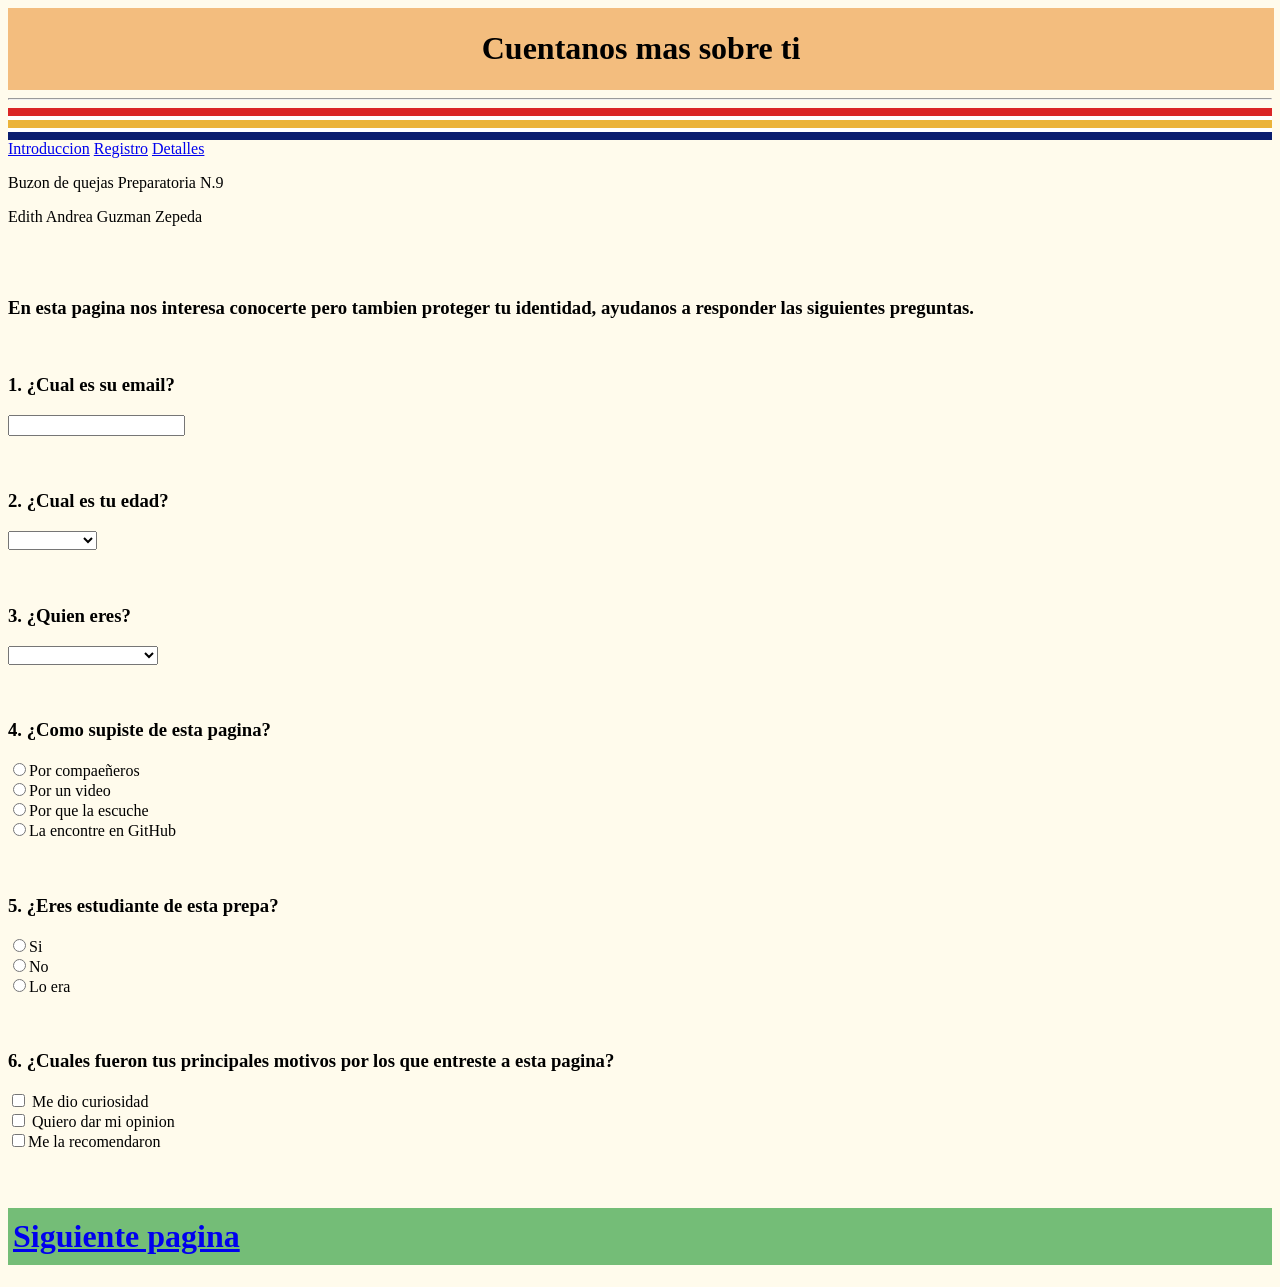
==== Detalles.html @ 09962d0c "actualizar" ====
<!DOCTYPE html>
<html lang="es">
<head>
    <meta charset="UTF-8">
    <meta name="viewport" content="width=device-width, initial-scale=1.0">
    <title>Document</title>
    <link rel="stylesheet" href="cd.css">
</head>
<body>
    <header class="titulo">
        <div class="titulo">
            <h1>Cuentanos mas sobre ti</h1>
        </div>
    </header>
    <hr>
    <div class="linea1"></div>
    <div class="lineain1"></div>
    <div class="linea2"></div>
    <div class="lineain2"></div>
    <div class="linea3"></div>
    <header class="Datos">
        <nav>
            <a href="index.html">Introduccion</a>
            <a href="Detalles.html">Registro</a>
            <a href="introduccion.html">Detalles</a>
        </nav>
    </header>
    <main>

    </main>
        <footer>
                <p>
                    Buzon de quejas Preparatoria N.9 </p>
                <p>
                    Edith Andrea Guzman Zepeda </p>
        </footer>
        <br>
        <br>
        <h3>En esta pagina nos interesa conocerte pero tambien proteger tu identidad, ayudanos a responder las siguientes preguntas.</h3>
        <br>
        <h3>1. ¿Cual es su email?</h3>
        <input type="email">
        </select>
        <br>
        <br>
        <br>
         <h3>2. ¿Cual es tu edad?</h3>
         <select name="edad" required>
            <option name="edad" value=""></option>
            <option name="edad" value="">10-15 años</option>
            <option name="edad" value="">15-20 años</option>
            <option name="edad" value="">20-25 años</option>
            <option name="edad" value="">25-30 años</option>
            <option name="edad" value="">Mas de 30</option>
        </select>
        <br>
        <br>
        <br>
        <h3>3. ¿Quien eres?</h3>
        <select name="nombre" required>
            <option name="nombre" value=""></option>
            <option name="nombre"value="">Raton Quesoso</option>
            <option name="nombre"value="">Mapache Travieso</option>
            <option name="nombre"value="">Oso Apestoso</option>
            <option name="nombre"value="">Cocodrilo Loki</option>
            <option name="nombre"value="">Cucaracha Aplastada</option>
            <option name="nombre"value="">Nahual Enojado</option>
            <option name="nombre"value="">Panda Panzon</option>
            <option name="nombre"value="">Paollito Pepe</option>
            <option name="nombre"value="">Cabipara Dormilon</option>
        </select>
        <br>
        <br>
        <br>
        <h3>4. ¿Como supiste de esta pagina?</h3>
         
        <input type="radio"  >Por compaeñeros
        <br>
        <input type="radio"  >Por un video
        <br>
        <input type="radio"  >Por que la escuche
        <br>
        <input type="radio"  >La encontre en GitHub
        </select>
        <br>
        <br>
        <br>
        <h3>5. ¿Eres estudiante de esta prepa?</h3>
        <input type="radio" >Si
        <br>
        <input type="radio" >No
        <br>
        <input type="radio" >Lo era
        </select>
        <br>
        <br>
        <br>
        <h3>6. ¿Cuales fueron tus principales motivos por los que entreste a esta pagina?</h3>
        <input type="checkbox" > Me dio curiosidad
        <br>
        <input type="checkbox" > Quiero dar mi opinion
        <br>
        <input type="checkbox" >Me la recomendaron
        </select>
        <br>
        <br>
        <br>
        <h1>
        <div class="boton">
        <a href="introduccion.html">Siguiente pagina</a>
        </div>
        </h1>
---- cd.css ----
header.titulo {
    background-color: rgb(243, 189, 126);
    text-align: center;
    margin: 0;
    padding: 1px;
    width: 100%;
    height: 100%;
}
header.img1 {
    text-align: center;
}
div.linea1 {
    display: block;
    height: 8px;
    background-color: rgb(218, 37, 37);
    width: 100%;
}
div.lineain1 {
    display: block;
    height: 4px;
    background-color: rgb(255, 255, 255);
    width: 100%;
}
div.lineain2 {
    display: block;
    height: 4px;
    background-color: rgb(255, 255, 255);
    width: 100%;
}
div.linea2 {
    display: block;
    height: 8px;
    background-color: rgb(235, 179, 58);
    width: 100%;
}
div.linea3 {
    display: block;
    height: 8px;
    background-color: rgb(10, 29, 110);
    width: 100%;
}
body{
    background-color: rgb(255, 251, 236);
}
div.boton{
            padding: 10px 5px;
            background-color: #74bd77;
            color: white;
            border: none;
}
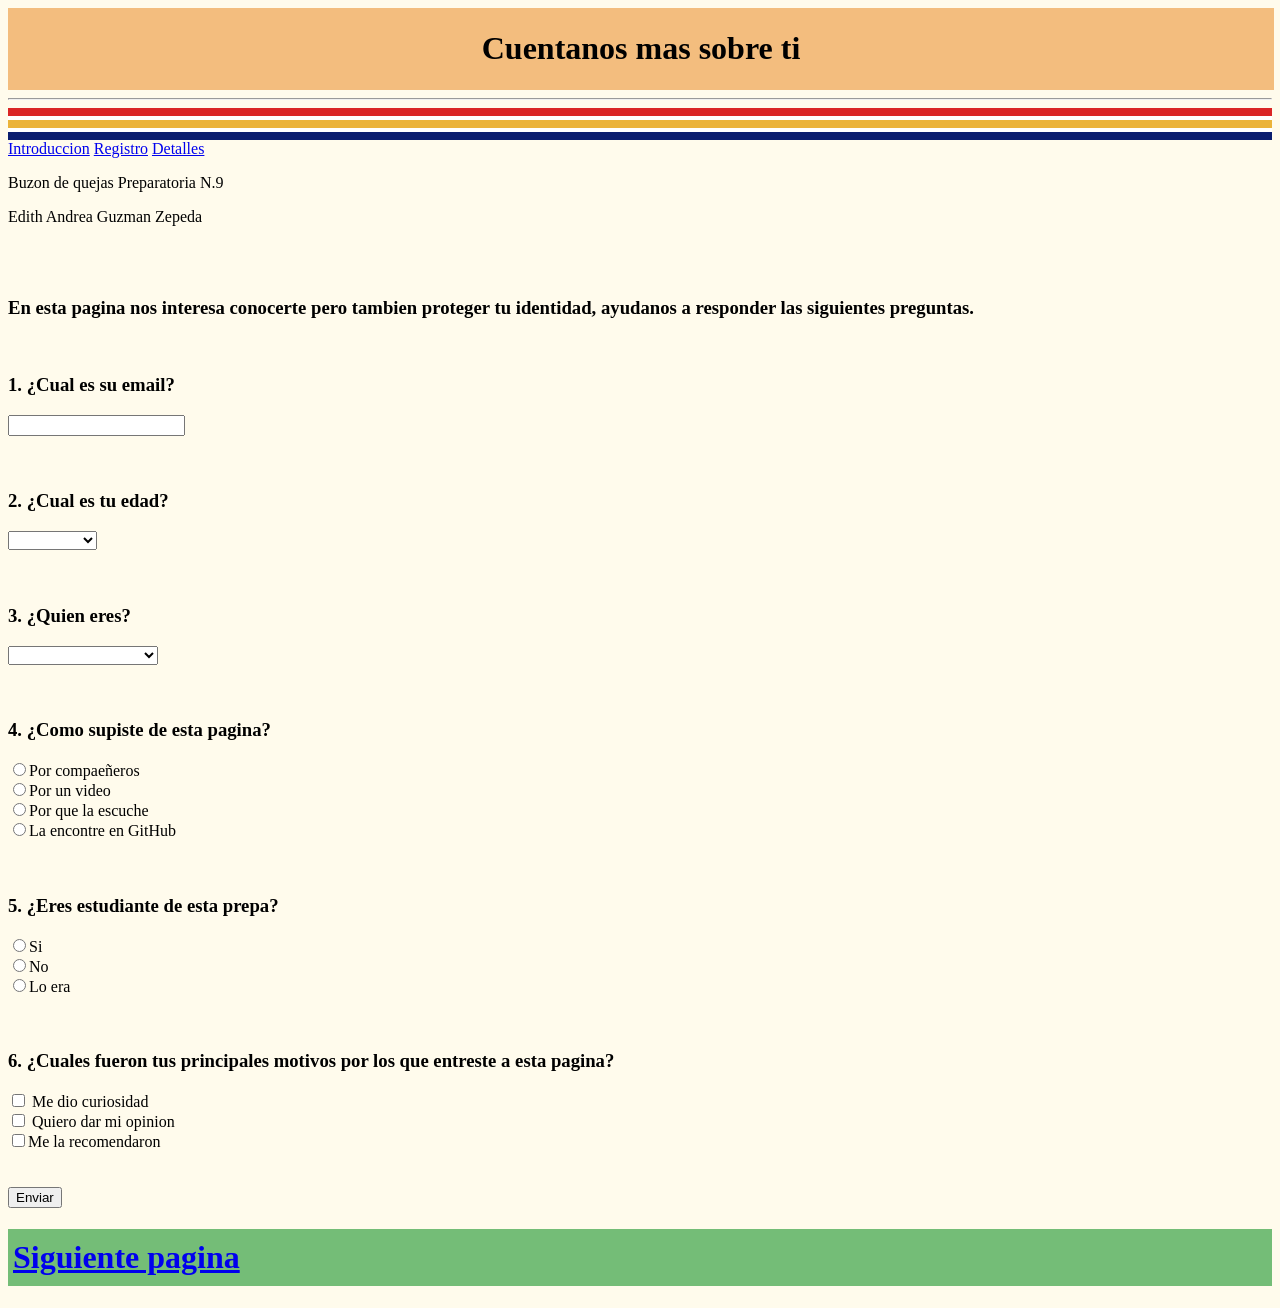
==== commit 6a5a89a3: "actualizar" ====
--- a/Detalles.html
+++ b/Detalles.html
@@ -39,25 +39,25 @@
         <h3>En esta pagina nos interesa conocerte pero tambien proteger tu identidad, ayudanos a responder las siguientes preguntas.</h3>
         <br>
         <h3>1. ¿Cual es su email?</h3>
-        <input type="email">
+        <label><input type="email"></label>
         </select>
         <br>
         <br>
         <br>
          <h3>2. ¿Cual es tu edad?</h3>
-         <select name="edad" required>
+         <label><select name="edad" required>
             <option name="edad" value=""></option>
             <option name="edad" value="">10-15 años</option>
             <option name="edad" value="">15-20 años</option>
             <option name="edad" value="">20-25 años</option>
             <option name="edad" value="">25-30 años</option>
             <option name="edad" value="">Mas de 30</option>
-        </select>
+        </select></label>
         <br>
         <br>
         <br>
         <h3>3. ¿Quien eres?</h3>
-        <select name="nombre" required>
+        <label><select name="nombre" required>
             <option name="nombre" value=""></option>
             <option name="nombre"value="">Raton Quesoso</option>
             <option name="nombre"value="">Mapache Travieso</option>
@@ -68,43 +68,43 @@
             <option name="nombre"value="">Panda Panzon</option>
             <option name="nombre"value="">Paollito Pepe</option>
             <option name="nombre"value="">Cabipara Dormilon</option>
-        </select>
+        </select></label>
         <br>
         <br>
         <br>
         <h3>4. ¿Como supiste de esta pagina?</h3>
-         
-        <input type="radio"  >Por compaeñeros
+        <label><input type="radio"  >Por compaeñeros
         <br>
         <input type="radio"  >Por un video
         <br>
         <input type="radio"  >Por que la escuche
         <br>
         <input type="radio"  >La encontre en GitHub
-        </select>
+        </select></label>
         <br>
         <br>
         <br>
         <h3>5. ¿Eres estudiante de esta prepa?</h3>
-        <input type="radio" >Si
+        <label><input type="radio" >Si
         <br>
         <input type="radio" >No
         <br>
         <input type="radio" >Lo era
-        </select>
+        </select></label>
         <br>
         <br>
         <br>
         <h3>6. ¿Cuales fueron tus principales motivos por los que entreste a esta pagina?</h3>
-        <input type="checkbox" > Me dio curiosidad
+        <label><input type="checkbox" > Me dio curiosidad
         <br>
         <input type="checkbox" > Quiero dar mi opinion
         <br>
         <input type="checkbox" >Me la recomendaron
-        </select>
+        </select></label>
         <br>
         <br>
         <br>
+        <button type="submit">Enviar</button>
         <h1>
         <div class="boton">
         <a href="introduccion.html">Siguiente pagina</a>
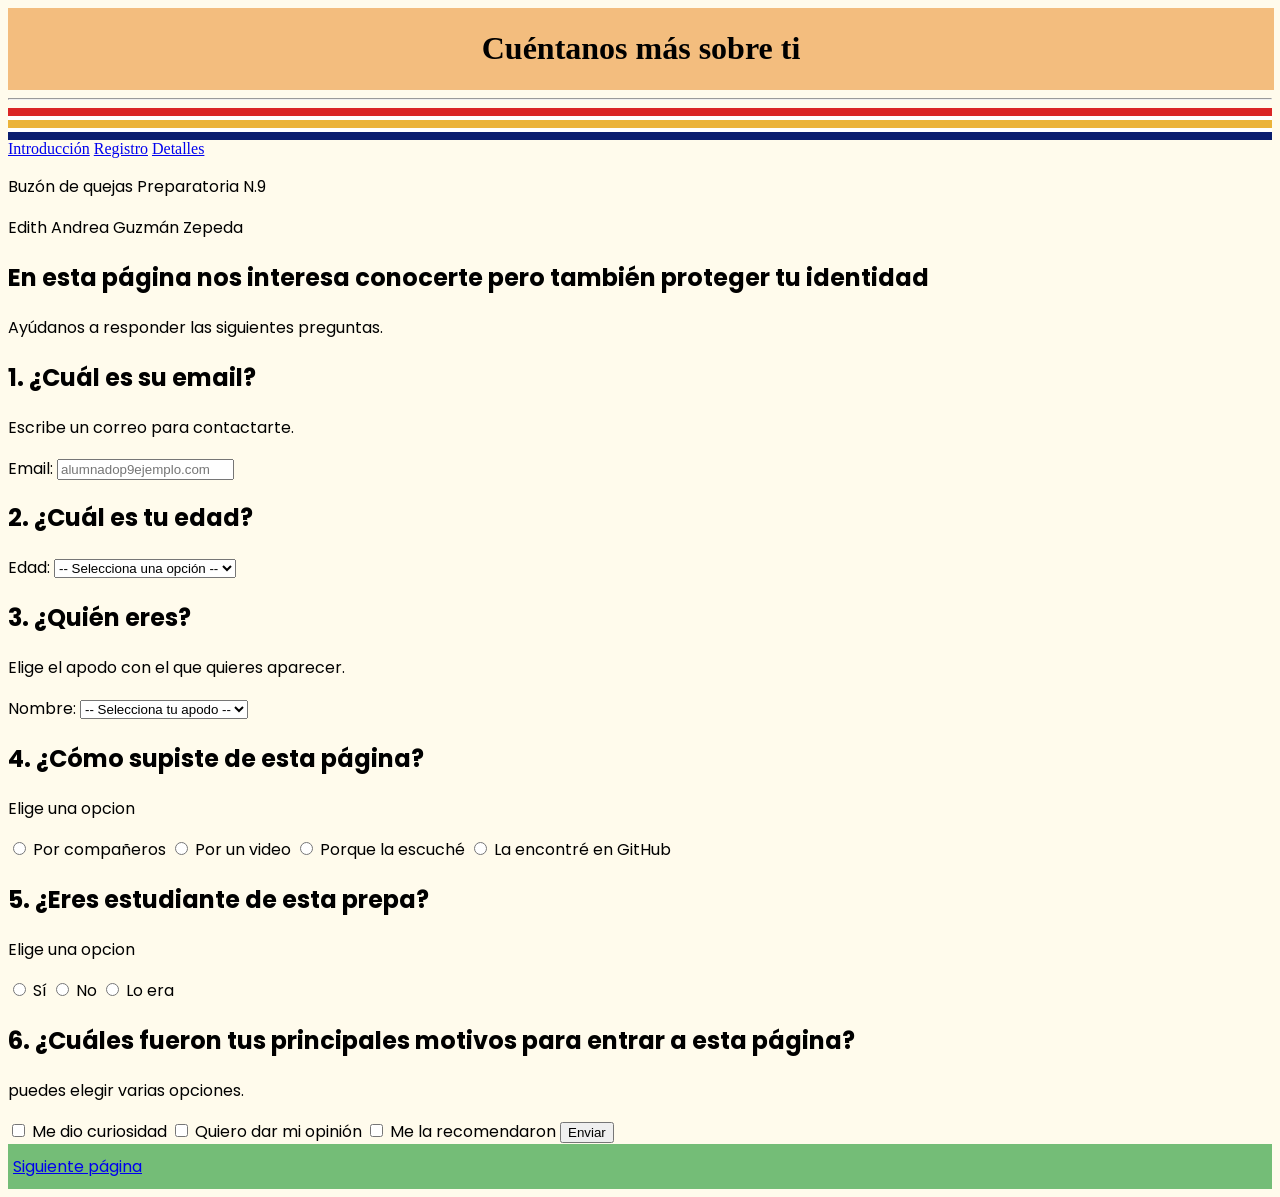
==== commit 48ce59b7: "actualizar" ====
--- a/Detalles.html
+++ b/Detalles.html
@@ -3,110 +3,136 @@
 <head>
     <meta charset="UTF-8">
     <meta name="viewport" content="width=device-width, initial-scale=1.0">
-    <title>Document</title>
+    <title>Cuéntanos más sobre ti</title>
+    <link href="https://fonts.googleapis.com/css2?family=Poppins:wght@300;400;600&display=swap" rel="stylesheet">
+
     <link rel="stylesheet" href="cd.css">
+
 </head>
 <body>
+
     <header class="titulo">
         <div class="titulo">
-            <h1>Cuentanos mas sobre ti</h1>
+            <h1>Cuéntanos más sobre ti</h1>
         </div>
     </header>
+
     <hr>
+
     <div class="linea1"></div>
     <div class="lineain1"></div>
     <div class="linea2"></div>
     <div class="lineain2"></div>
     <div class="linea3"></div>
+
     <header class="Datos">
         <nav>
-            <a href="index.html">Introduccion</a>
+            <a href="index.html">Introducción</a>
             <a href="Detalles.html">Registro</a>
             <a href="introduccion.html">Detalles</a>
         </nav>
     </header>
+    <footer>
+        <p>Buzón de quejas Preparatoria N.9</p>
+        <p>Edith Andrea Guzmán Zepeda</p>
+    </footer>
+
+
     <main>
 
+        <h2>En esta página nos interesa conocerte pero también proteger tu identidad</h2>
+        <p>Ayúdanos a responder las siguientes preguntas.</p>
+
+            <h2>1. ¿Cuál es su email?</h2>
+            <p>Escribe un correo para contactarte.</p>
+            <label for="email">Email:</label>
+            <input type="email" name="email" placeholder="alumnadop9ejemplo.com" required>
+
+            <h2>2. ¿Cuál es tu edad?</h2>
+            <label for="edad">Edad:</label>
+            <select name="edad" required>
+                <option value="">-- Selecciona una opción --</option>
+                <option value="10-15">10-15 años</option>
+                <option value="15-20">15-20 años</option>
+                <option value="20-25">20-25 años</option>
+                <option value="25-30">25-30 años</option>
+                <option value="mas-30">Más de 30</option>
+            </select>
+
+            <h2>3. ¿Quién eres?</h2>
+            <p>Elige el apodo con el que quieres aparecer.</p>
+            <label for="nombre">Nombre:</label>
+            <select name="nombre" required>
+                <option value="">-- Selecciona tu apodo --</option>
+                <option value="raton">Ratón Quesoso</option>
+                <option value="mapache">Mapache Travieso</option>
+                <option value="oso">Oso Apestoso</option>
+                <option value="cocodrilo">Cocodrilo Loki</option>
+                <option value="cucaracha">Cucaracha Aplastada</option>
+                <option value="nahual">Nahual Enojado</option>
+                <option value="panda">Panda Panzón</option>
+                <option value="pollito">Paollito Pepe</option>
+                <option value="cabipara">Cabipara Dormilón</option>
+            </select>
+
+            <h2>4. ¿Cómo supiste de esta página?</h2>
+            <p>Elige una opcion</p>
+            <label>
+                <input type="radio" name="comosupo" value="companeros" required>
+                Por compañeros
+            </label>
+            <label>
+                <input type="radio" name="comosupo" value="video">
+                Por un video
+            </label>
+            <label>
+                <input type="radio" name="comosupo" value="la-escuche">
+                Porque la escuché
+            </label>
+            <label>
+                <input type="radio" name="comosupo" value="github">
+                La encontré en GitHub
+            </label>
+
+            <h2>5. ¿Eres estudiante de esta prepa?</h2>
+            <p>Elige una opcion</p>
+            <label>
+                <input type="radio" name="estudiante" value="si" required>
+                Sí
+            </label>
+            <label>
+                <input type="radio" name="estudiante" value="no">
+                No
+            </label>
+            <label>
+                <input type="radio" name="estudiante" value="lo-era">
+                Lo era
+            </label>
+
+            <h2>6. ¿Cuáles fueron tus principales motivos para entrar a esta página?</h2>
+            <p>puedes elegir varias opciones.</p>
+            <label>
+                <input type="checkbox" name="motivos" value="curiosidad">
+                Me dio curiosidad
+            </label>
+            <label>
+                <input type="checkbox" name="motivos" value="opinion">
+                Quiero dar mi opinión
+            </label>
+            <label>
+                <input type="checkbox" name="motivos" value="recomendacion">
+                Me la recomendaron
+            </label>
+
+            <button type="submit">Enviar</button>
+        </form>
+
+        <div class="boton">
+            <a href="introduccion.html">Siguiente página</a>
+        </div>
+
     </main>
-        <footer>
-                <p>
-                    Buzon de quejas Preparatoria N.9 </p>
-                <p>
-                    Edith Andrea Guzman Zepeda </p>
-        </footer>
-        <br>
-        <br>
-        <h3>En esta pagina nos interesa conocerte pero tambien proteger tu identidad, ayudanos a responder las siguientes preguntas.</h3>
-        <br>
-        <h3>1. ¿Cual es su email?</h3>
-        <label><input type="email"></label>
-        </select>
-        <br>
-        <br>
-        <br>
-         <h3>2. ¿Cual es tu edad?</h3>
-         <label><select name="edad" required>
-            <option name="edad" value=""></option>
-            <option name="edad" value="">10-15 años</option>
-            <option name="edad" value="">15-20 años</option>
-            <option name="edad" value="">20-25 años</option>
-            <option name="edad" value="">25-30 años</option>
-            <option name="edad" value="">Mas de 30</option>
-        </select></label>
-        <br>
-        <br>
-        <br>
-        <h3>3. ¿Quien eres?</h3>
-        <label><select name="nombre" required>
-            <option name="nombre" value=""></option>
-            <option name="nombre"value="">Raton Quesoso</option>
-            <option name="nombre"value="">Mapache Travieso</option>
-            <option name="nombre"value="">Oso Apestoso</option>
-            <option name="nombre"value="">Cocodrilo Loki</option>
-            <option name="nombre"value="">Cucaracha Aplastada</option>
-            <option name="nombre"value="">Nahual Enojado</option>
-            <option name="nombre"value="">Panda Panzon</option>
-            <option name="nombre"value="">Paollito Pepe</option>
-            <option name="nombre"value="">Cabipara Dormilon</option>
-        </select></label>
-        <br>
-        <br>
-        <br>
-        <h3>4. ¿Como supiste de esta pagina?</h3>
-        <label><input type="radio"  >Por compaeñeros
-        <br>
-        <input type="radio"  >Por un video
-        <br>
-        <input type="radio"  >Por que la escuche
-        <br>
-        <input type="radio"  >La encontre en GitHub
-        </select></label>
-        <br>
-        <br>
-        <br>
-        <h3>5. ¿Eres estudiante de esta prepa?</h3>
-        <label><input type="radio" >Si
-        <br>
-        <input type="radio" >No
-        <br>
-        <input type="radio" >Lo era
-        </select></label>
-        <br>
-        <br>
-        <br>
-        <h3>6. ¿Cuales fueron tus principales motivos por los que entreste a esta pagina?</h3>
-        <label><input type="checkbox" > Me dio curiosidad
-        <br>
-        <input type="checkbox" > Quiero dar mi opinion
-        <br>
-        <input type="checkbox" >Me la recomendaron
-        </select></label>
-        <br>
-        <br>
-        <br>
-        <button type="submit">Enviar</button>
-        <h1>
-        <div class="boton">
-        <a href="introduccion.html">Siguiente pagina</a>
-        </div>
-        </h1>+
+    
+</body>
+</html>
--- a/cd.css
+++ b/cd.css
@@ -47,4 +47,8 @@
             background-color: #74bd77;
             color: white;
             border: none;
+}
+main,
+footer {
+    font-family: 'Poppins', sans-serif;
 }
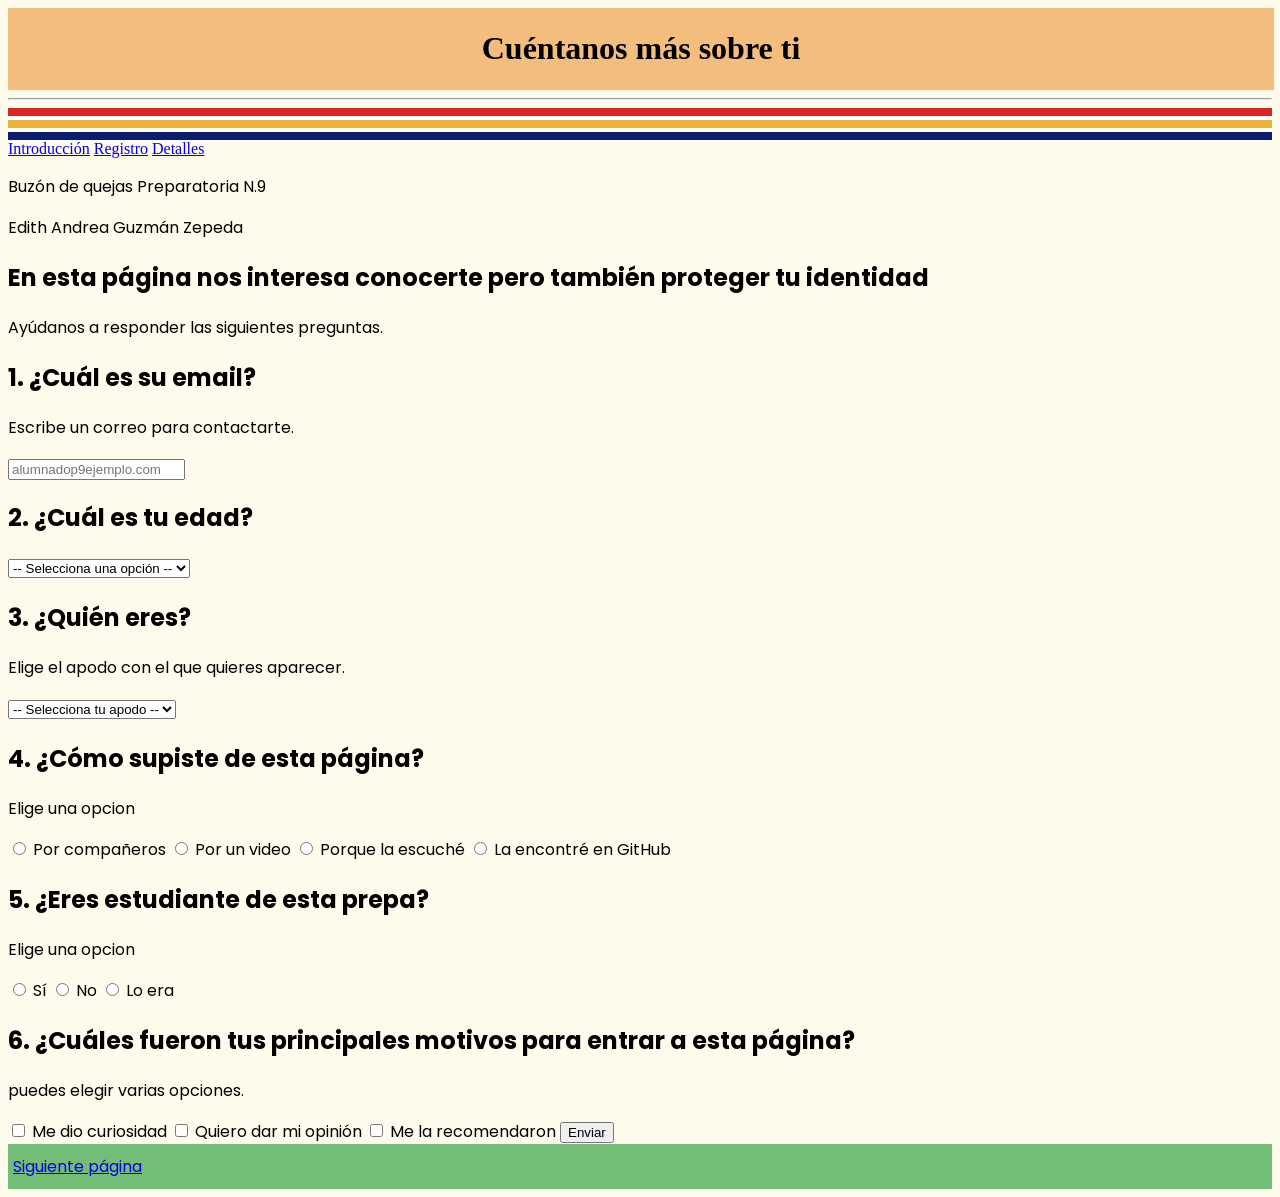
==== commit 202fe521: "actualizar" ====
--- a/Detalles.html
+++ b/Detalles.html
@@ -45,11 +45,11 @@
 
             <h2>1. ¿Cuál es su email?</h2>
             <p>Escribe un correo para contactarte.</p>
-            <label for="email">Email:</label>
+            <label for="email"></label>
             <input type="email" name="email" placeholder="alumnadop9ejemplo.com" required>
 
             <h2>2. ¿Cuál es tu edad?</h2>
-            <label for="edad">Edad:</label>
+            <label for="edad"></label>
             <select name="edad" required>
                 <option value="">-- Selecciona una opción --</option>
                 <option value="10-15">10-15 años</option>
@@ -61,7 +61,7 @@
 
             <h2>3. ¿Quién eres?</h2>
             <p>Elige el apodo con el que quieres aparecer.</p>
-            <label for="nombre">Nombre:</label>
+            <label for="nombre"></label>
             <select name="nombre" required>
                 <option value="">-- Selecciona tu apodo --</option>
                 <option value="raton">Ratón Quesoso</option>
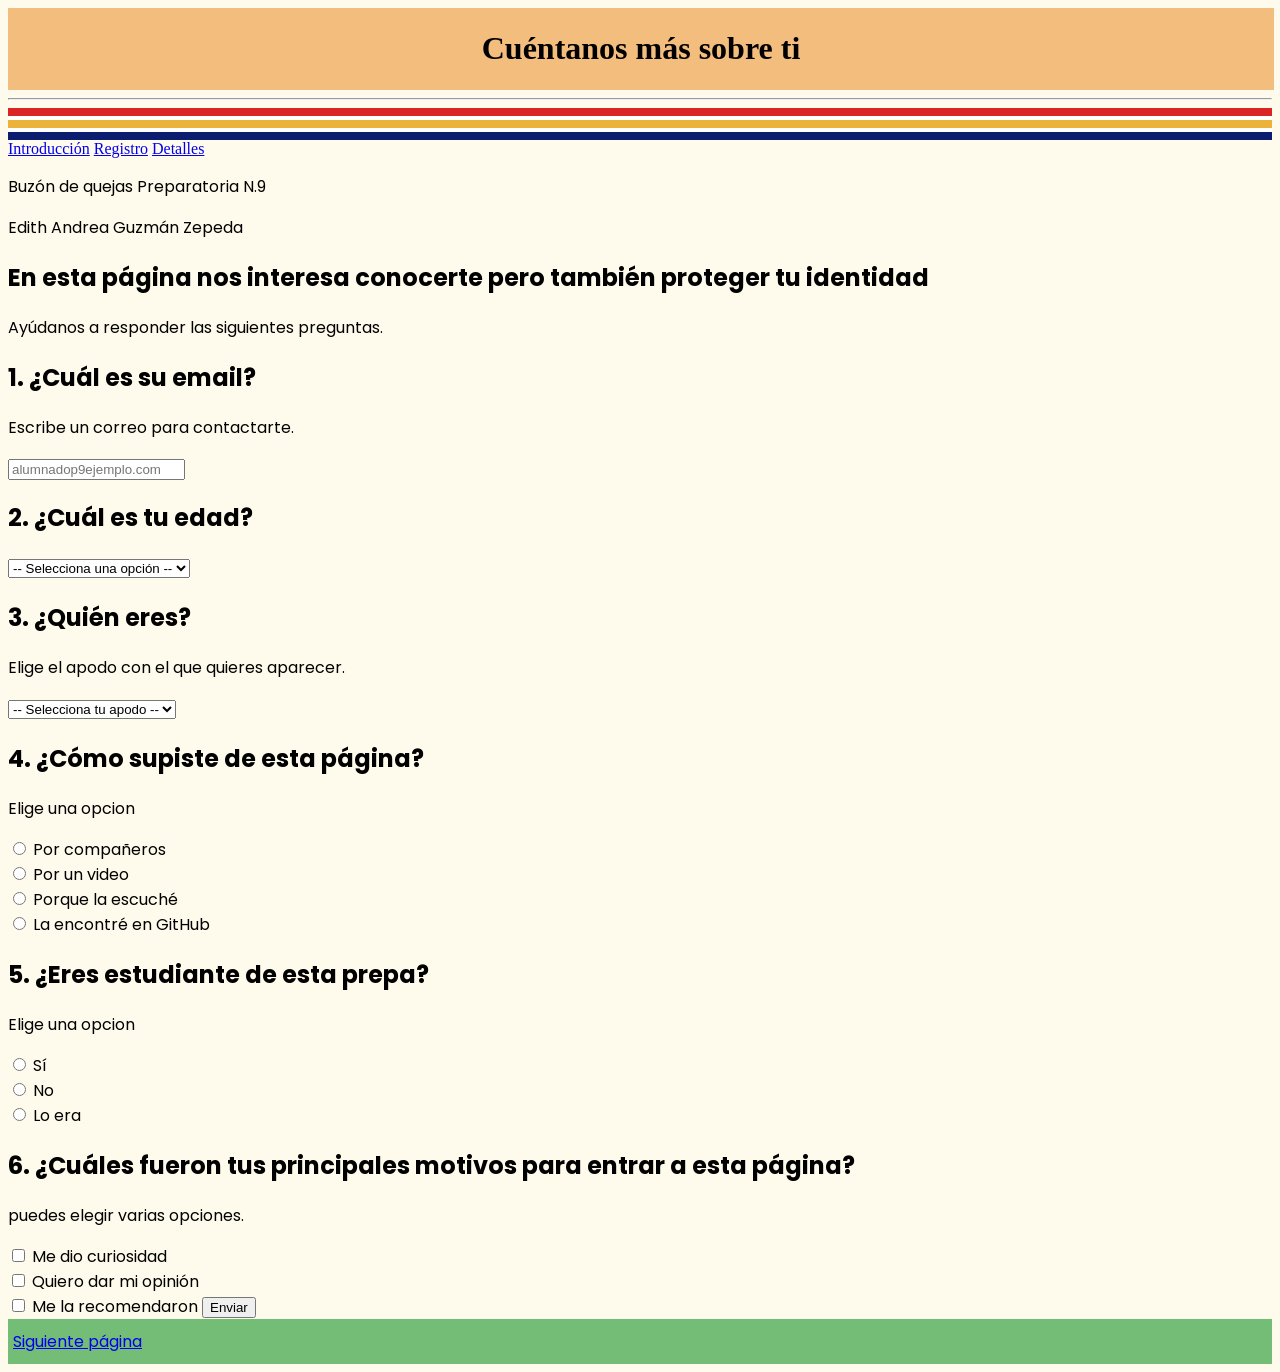
==== commit 9600d6bf: "actualizar" ====
--- a/Detalles.html
+++ b/Detalles.html
@@ -81,14 +81,17 @@
                 <input type="radio" name="comosupo" value="companeros" required>
                 Por compañeros
             </label>
+            <br>
             <label>
                 <input type="radio" name="comosupo" value="video">
                 Por un video
             </label>
+            <br>
             <label>
                 <input type="radio" name="comosupo" value="la-escuche">
                 Porque la escuché
             </label>
+            <br>
             <label>
                 <input type="radio" name="comosupo" value="github">
                 La encontré en GitHub
@@ -100,10 +103,12 @@
                 <input type="radio" name="estudiante" value="si" required>
                 Sí
             </label>
+            <br>
             <label>
                 <input type="radio" name="estudiante" value="no">
                 No
             </label>
+            <br>
             <label>
                 <input type="radio" name="estudiante" value="lo-era">
                 Lo era
@@ -115,10 +120,12 @@
                 <input type="checkbox" name="motivos" value="curiosidad">
                 Me dio curiosidad
             </label>
+            <br>
             <label>
                 <input type="checkbox" name="motivos" value="opinion">
                 Quiero dar mi opinión
             </label>
+            <br>
             <label>
                 <input type="checkbox" name="motivos" value="recomendacion">
                 Me la recomendaron
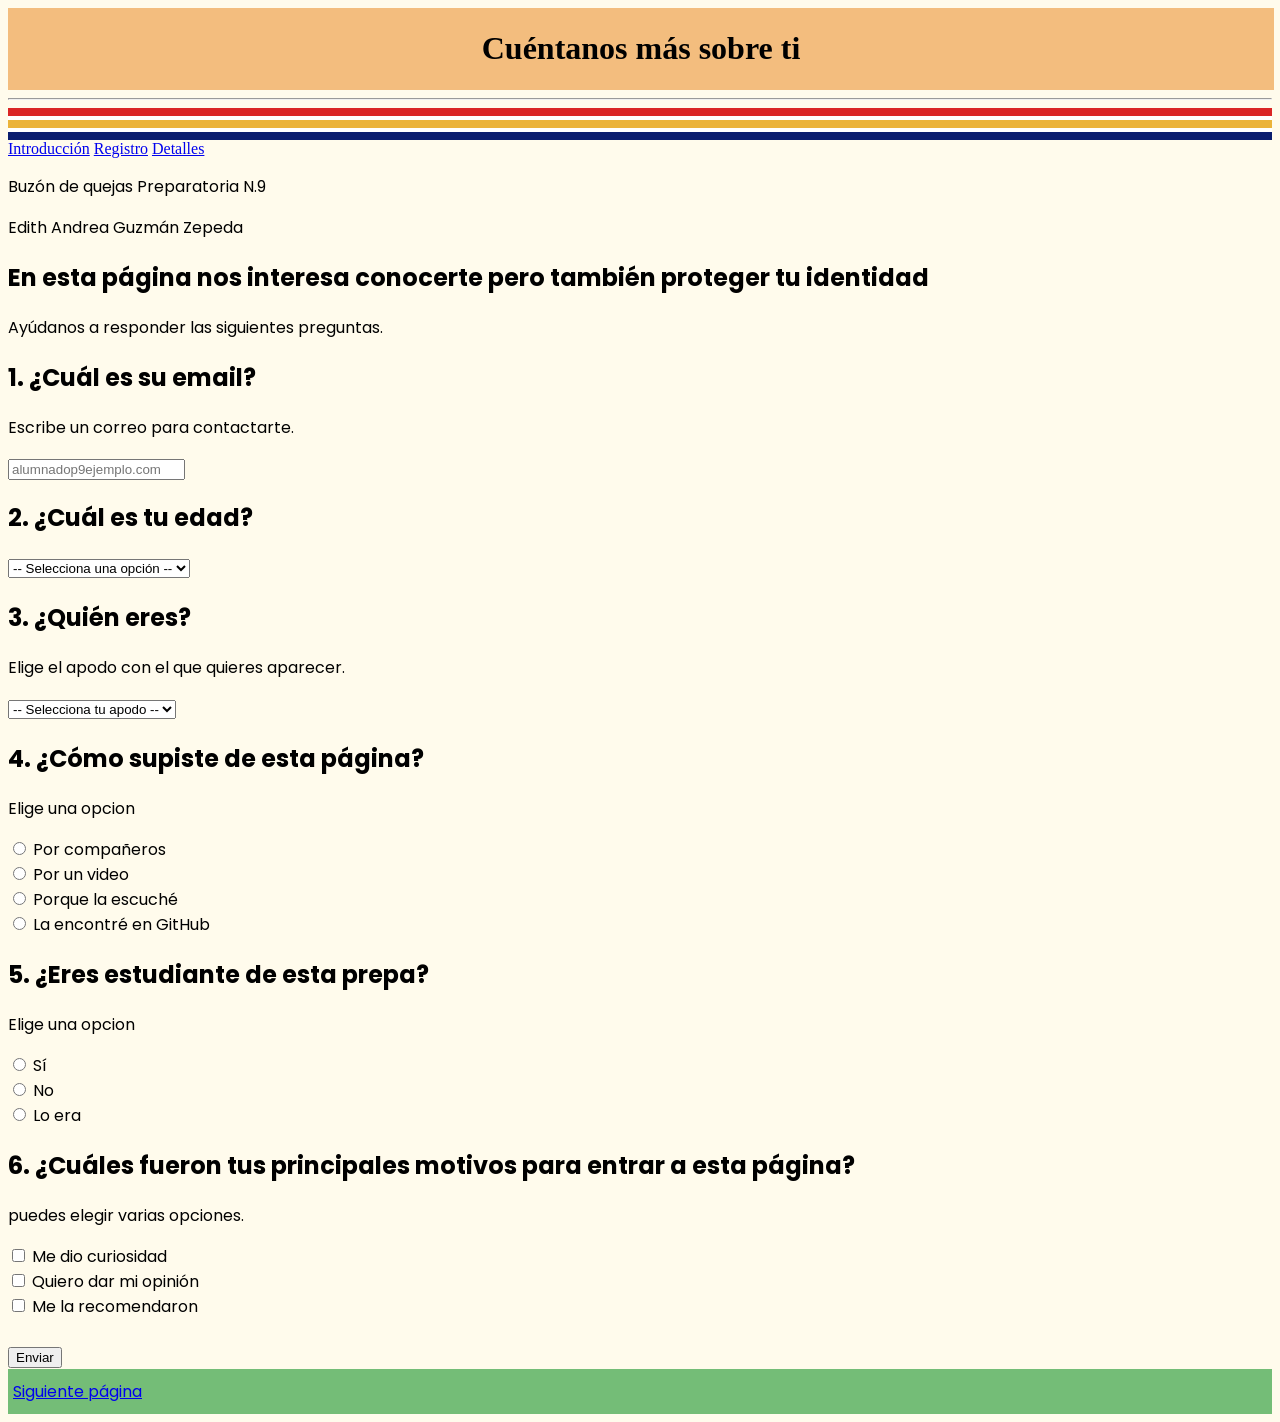
==== commit 2037fd19: "actualizar" ====
--- a/Detalles.html
+++ b/Detalles.html
@@ -130,7 +130,8 @@
                 <input type="checkbox" name="motivos" value="recomendacion">
                 Me la recomendaron
             </label>
-
+            <br>
+            <br>
             <button type="submit">Enviar</button>
         </form>
 
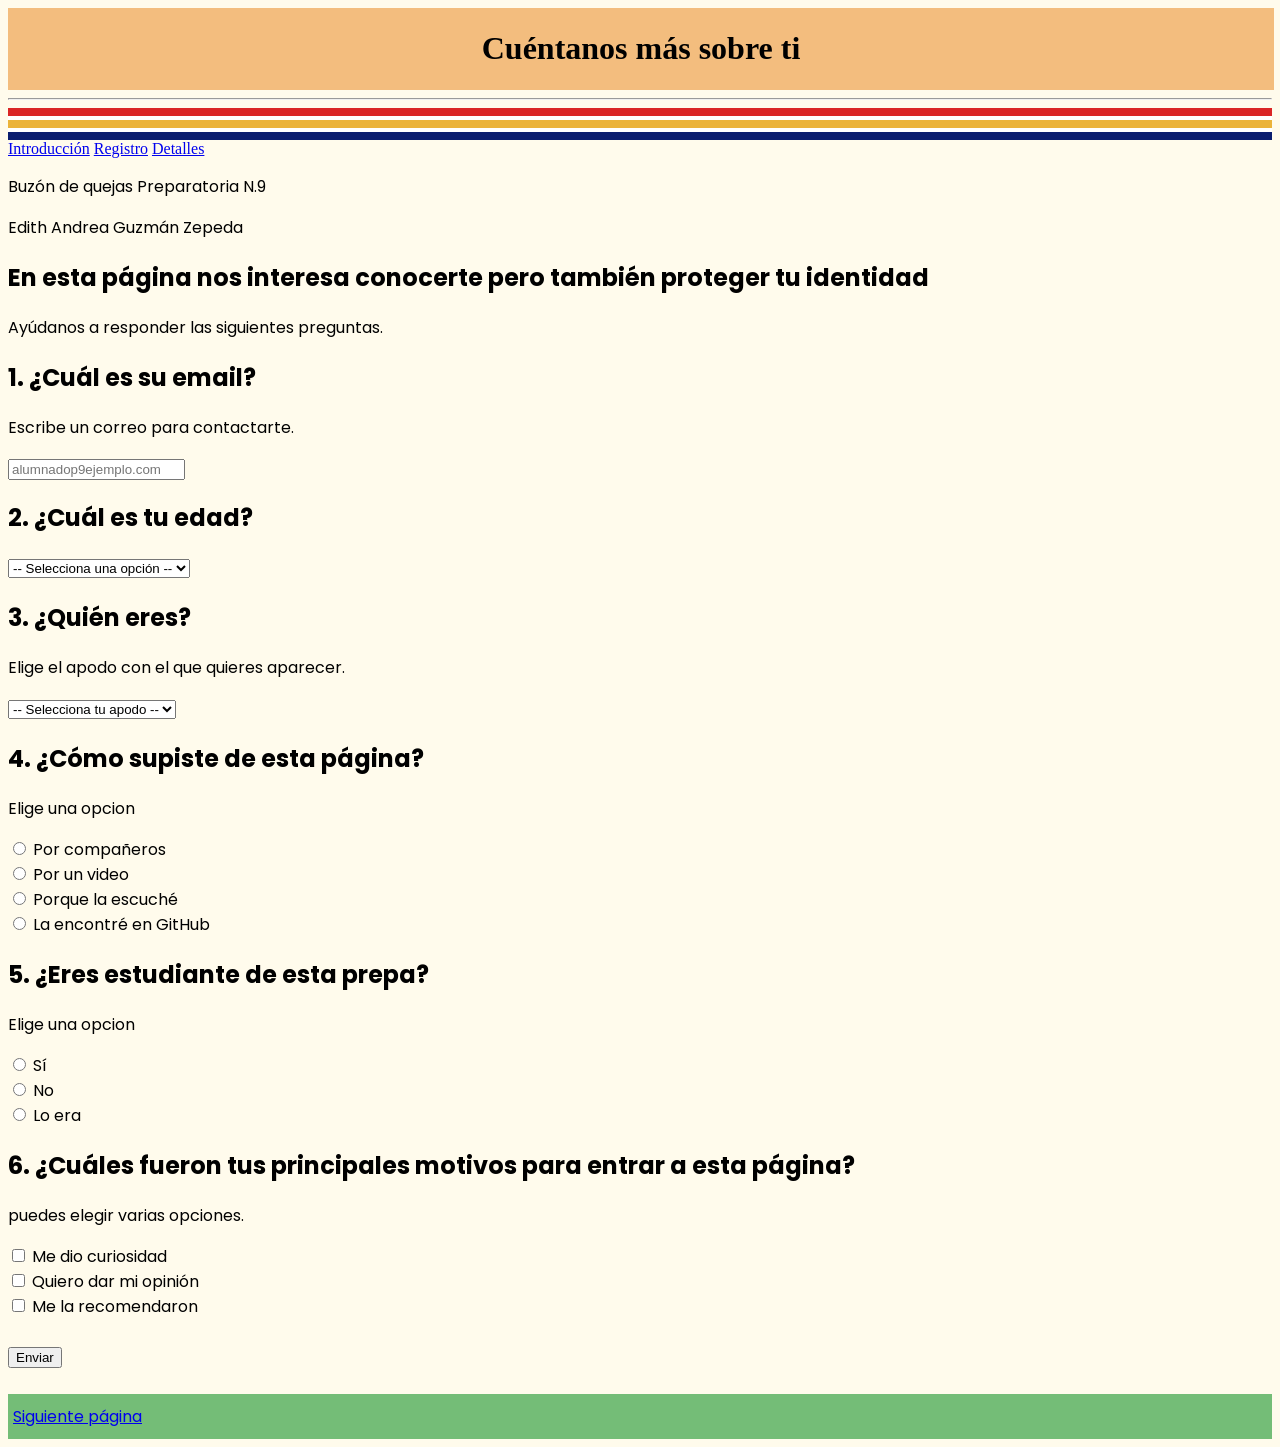
==== commit bbd94976: "actualizar" ====
--- a/Detalles.html
+++ b/Detalles.html
@@ -134,7 +134,8 @@
             <br>
             <button type="submit">Enviar</button>
         </form>
-
+<br>
+<br>
         <div class="boton">
             <a href="introduccion.html">Siguiente página</a>
         </div>
